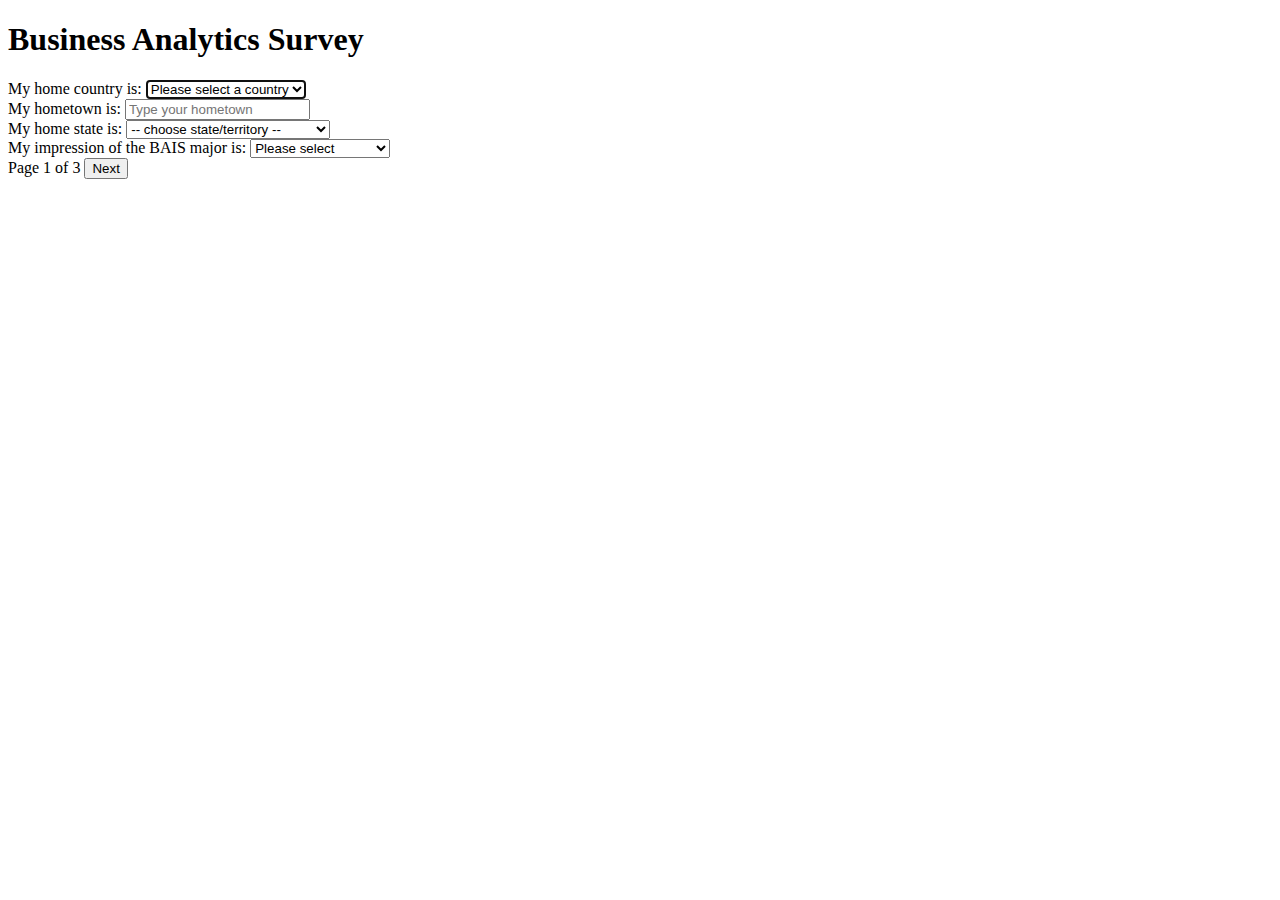
==== maolsen_p1.html @ e5b91567 "Welcome Page and p1 done" ====
<!DOCTYPE html>
<html lang="en">
<head>
    <meta charset="UTF-8">
    <meta name="viewport" content="width=device-width, initial-scale=1.0">
    <title>Business Analytics Survey</title>
    <link rel="stylesheet" href="css/style.css">
</head>
<body>
    <h1>Business Analytics Survey</h1>
    <form action="maolsen_p2.html" method="get">
        <div>
            <label for="homeCountry">My home country is:</label>
            <select name="homeCountry" id="homeCountry" autofocus>
                <option value="">Please select a country</option>
                <option value="us">United States</option>
                <option value="ca">Canada</option>
                <option value="uk">United Kingdom</option>
                <!-- Add other countries as needed -->
            </select>
        </div>
        <div>
            <label for="homeTown">My hometown is:</label>
            <input type="text" id="homeTown" name="homeTown" required placeholder="Type your hometown">
        </div>
        <div>
            <label for="homeState">My home state is:</label>
            <select name="homeState" id="homeState">
                <option value="">-- choose state/territory --</option>
                <option value="AL">AL</option>
                <option value="AK">AK</option>
                <option value="AZ">AZ</option>
                <option value="AR">AR</option>
                <option value="CA">CA</option>
                <option value="CO">CO</option>
                <option value="CT">CT</option>
                <option value="DE">DE</option>
                <option value="FL">FL</option>
                <option value="GA">GA</option>
                <option value="HI">HI</option>
                <option value="ID">ID</option>
                <option value="IL">IL</option>
                <option value="IN">IN</option>
                <option value="IA">IA</option>
                <option value="KS">KS</option>
                <option value="KY">KY</option>
                <option value="LA">LA</option>
                <option value="ME">ME</option>
                <option value="MD">MD</option>
                <option value="MA">MA</option>
                <option value="MI">MI</option>
                <option value="MN">MN</option>
                <option value="MS">MS</option>
                <option value="MO">MO</option>
                <option value="MT">MT</option>
                <option value="NE">NE</option>
                <option value="NV">NV</option>
                <option value="NH">NH</option>
                <option value="NJ">NJ</option>
                <option value="NM">NM</option>
                <option value="NY">NY</option>
                <option value="NC">NC</option>
                <option value="ND">ND</option>
                <option value="OH">OH</option>
                <option value="OK">OK</option>
                <option value="OR">OR</option>
                <option value="PA">PA</option>
                <option value="RI">RI</option>
                <option value="SC">SC</option>
                <option value="SD">SD</option>
                <option value="TN">TN</option>
                <option value="TX">TX</option>
                <option value="UT">UT</option>
                <option value="VT">VT</option>
                <option value="VA">VA</option>
                <option value="WA">WA</option>
                <option value="WV">WV</option>
                <option value="WI">WI</option>
                <option value="WY">WY</option>
                <option value="DC">DC - Washington D.C.</option>
                <option value="AS">AS - American Samoa</option>
                <option value="GU">GU - Guam</option>
                <option value="MP">MP - Northern Mariana Islands</option>
                <option value="PR">PR - Puerto Rico</option>
                <option value="VI">VI - U.S. Virgin Islands</option>
            </select>
        </div>
        <div>
            <label for="baisImpression">My impression of the BAIS major is:</label>
            <select name="baisImpression" id="baisImpression" required>
                <option value="">Please select</option>
                <option value="5">Very positive</option>
                <option value="4">Somewhat positive</option>
                <option value="3">Neutral</option>
                <option value="2">Somewhat negative</option>
                <option value="1">Very negative</option>
            </select>
        </div>
        <div class="form-footer">
            <span class="page-info">Page 1 of 3</span>
            <button type="submit" class="next-btn">Next</button>
        </div>
    </form>
</body>
</html>
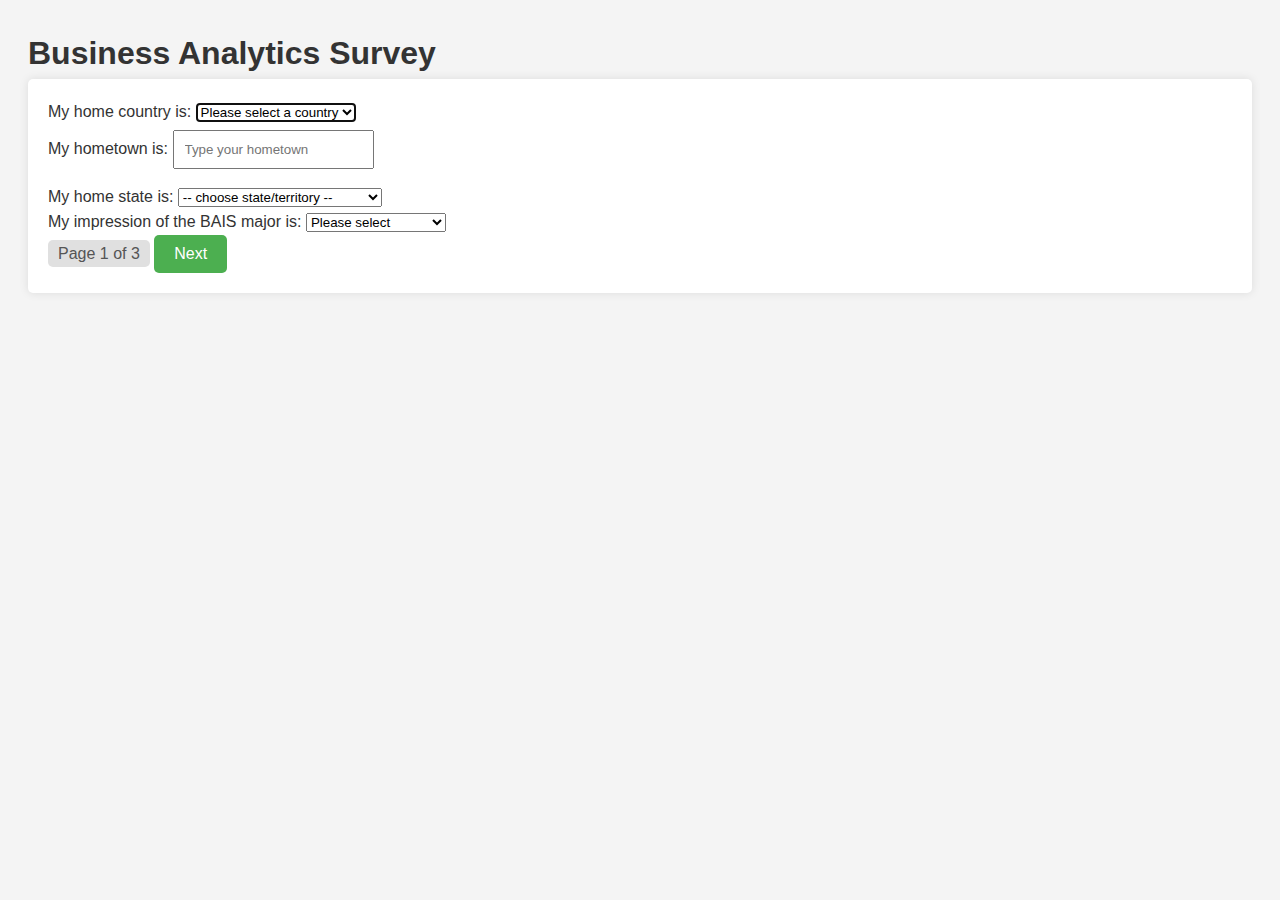
==== commit 4019b169: "Finalized CSS code format for all pages" ====
--- a/maolsen_p1.html
+++ b/maolsen_p1.html
@@ -4,7 +4,7 @@
     <meta charset="UTF-8">
     <meta name="viewport" content="width=device-width, initial-scale=1.0">
     <title>Business Analytics Survey</title>
-    <link rel="stylesheet" href="css/style.css">
+    <link rel="stylesheet" href="style.css">
 </head>
 <body>
     <h1>Business Analytics Survey</h1>
--- a/style.css
+++ b/style.css
@@ -0,0 +1,117 @@
+
+
+
+
+
+
+
+
+
+
+
+#maolsen_p3.html
+/* Resets */
+body, h1, form, div {
+    margin: 0;
+    padding: 0;
+    box-sizing: border-box;
+}
+
+body {
+    font-family: 'Segoe UI', Tahoma, Geneva, Verdana, sans-serif;
+    background-color: #f4f4f4;
+    color: #333;
+    line-height: 1.6;
+    padding: 20px;
+}
+
+h1 {
+    color: #333;
+}
+
+/* Styles for the form */
+form {
+    background: white;
+    padding: 20px;
+    border-radius: 5px;
+    box-shadow: 0 0 10px rgba(0, 0, 0, 0.1);
+}
+
+label {
+    margin-top: 10px;
+}
+
+input[type="text"], input[type="radio"] {
+    margin: 5px 0 15px 0;
+    padding: 10px;
+}
+
+/* Styling the navigation */
+.navigation {
+    margin-top: 20px;
+    display: flex;
+    justify-content: space-between;
+    align-items: center;
+}
+
+.page-info {
+    background: #e0e0e0;
+    color: #555;
+    padding: 5px 10px;
+    border-radius: 5px;
+}
+
+.next-btn {
+    background-color: #4caf50;
+    color: white;
+    border: none;
+    padding: 10px 20px;
+    border-radius: 5px;
+    cursor: pointer;
+    font-size: 16px;
+}
+
+.next-btn:hover {
+    background-color: #45a049;
+}
+
+/* Tooltip styling */
+span[title] {
+    border-bottom: 1px dotted;
+    cursor: help;
+}
+
+/* Enhancements */
+input[type="radio"] + label {
+    display: inline-block;
+    margin-left: -25px; /* Adjust as necessary */
+}
+
+/* Responsive design */
+@media (max-width: 768px) {
+    body {
+        padding: 10px;
+    }
+
+    .navigation {
+        flex-direction: column;
+        gap: 10px;
+    }
+
+    .next-btn {
+        width: 100%;
+    }
+}
+
+#maolsen_ty.html
+
+.thank-you-message h2 {
+    font-size: 5em; /* Makes the "Thank You!!" larger */
+    color: #4caf51; /* Change the color to something noticeable, example green */
+    margin-top: 22px;
+}
+
+.thank-you-message p {
+    font-size: 2em; /* Slightly larger paragraph text for emphasis */
+    margin-top: 10px;
+}
